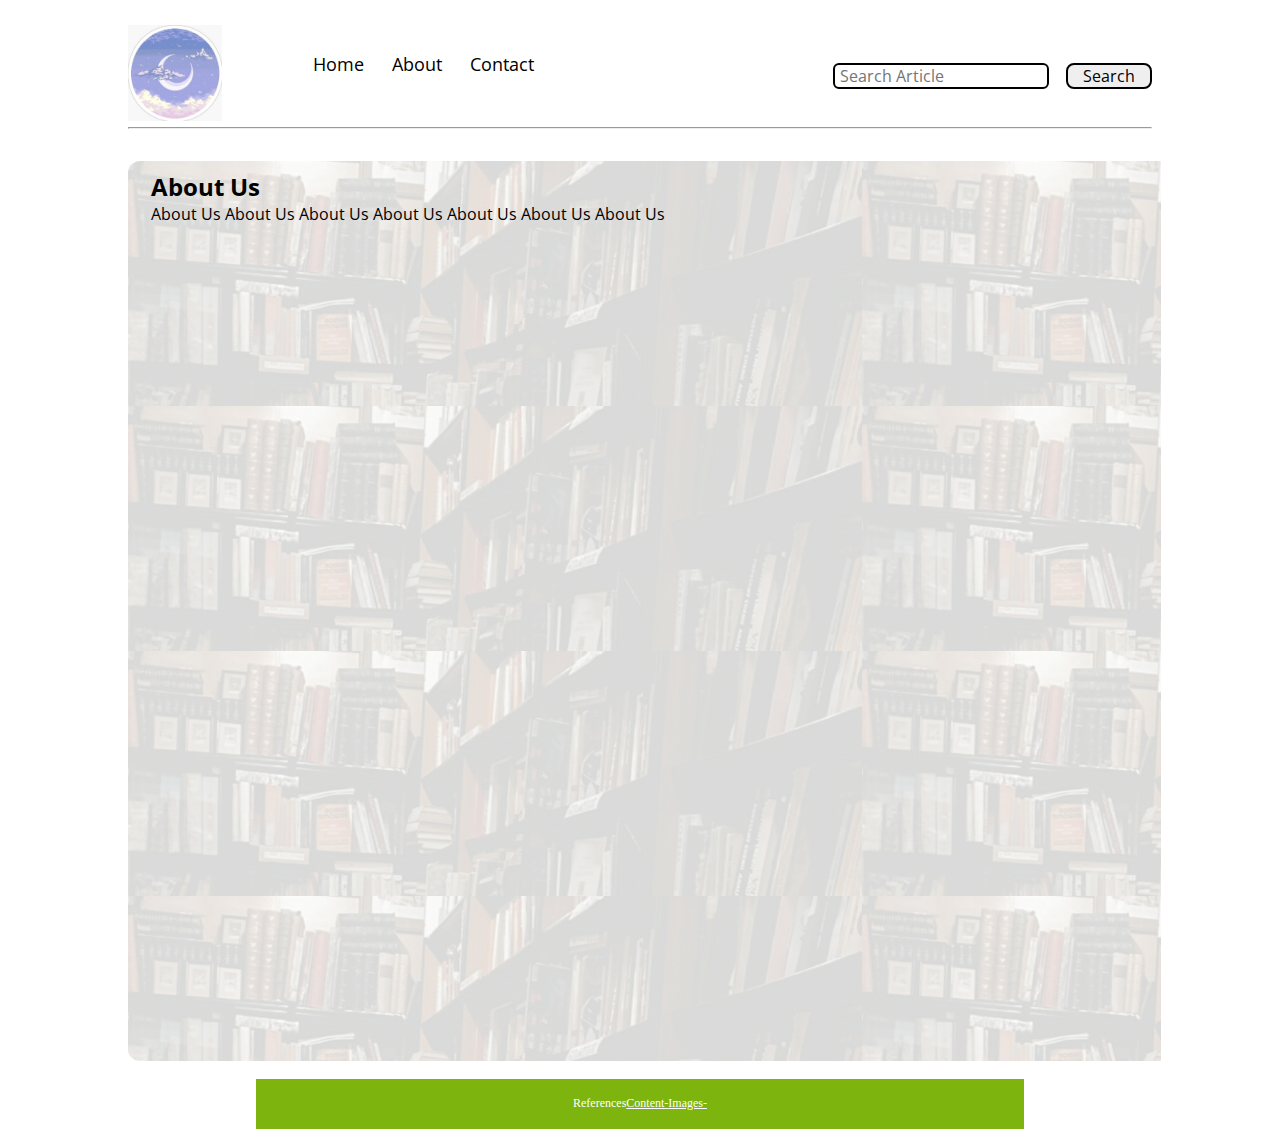
==== about.html @ c4ef7b3c "Initial Version" ====
<!DOCTYPE html>
<html lang="en">
<head>
    <meta charset="UTF-8">
    <meta http-equiv="X-UA-Compatible" content="IE=edge">
    <meta name="viewport" content="width=device-width, initial-scale=1.0">
    <link rel="stylesheet" href="css/utils.css">
    <link rel="stylesheet" href="css/style.css">
    <link rel="stylesheet" href="css/about.css">
    <link rel="stylesheet" href="css/mobile.css">
    <title>Blog Website</title>
</head>
<body>
    <nav class="navigation max-width-1 m-auto">
        <div class="nav-left"> 
            <a href="/">
            <span> <img src="image/moon.jpg" width="94px" alt="logo">
            </span> </a>
            <ul>
                <li><a href="/">Home</a></li>
                <li><a href="/about.html">About</a></li>
                <li><a href="/contact.html">Contact</a></li>
            </ul>
        </div>
        <div class="nav-right">
            <form action="/search.html" method="get">
                <input class="form-input" type="text" name="query" placeholder="Search Article">
                <button class="btn">Search</button>
            </form>
        </div>
    </nav>
    <div class="max-width-1 m-auto"> <hr> </div>
    <div class="about-content font1 max-width-1 m-auto">
        <div class="max-width-1 m-auto mx-1">
            <h2>About Us</h2> 
            <div class="about-info">
                <p>About Us About Us About Us About Us About Us About Us About Us </p>
            </div>
        </div>
    </div>
    <div class="footer max-width-2 m-auto">
        <p>References</p> <a href="https://www.thecreativemuggle.com/best-books-book-clubs-2021/">Content-</a><br>
        <a href="https://in.pinterest.com">Images-</a>
    </div>
</body>
</html>
---- css/utils.css ----
@import url('https://fonts.googleapis.com/css2?family=Open+Sans&display=swap');
@import url('https://fonts.googleapis.com/css2?family=Open+Sans&family=Raleway:wght@300&display=swap');
:root{
    --main-bg-color: rgb(125, 180, 13);
    --font1: 'Open Sans', sans-serif;
    --font2: 'Open Sans', sans-serif;
}
.center{
    text-align: center;
}
.font1{
    font-family: var(--font1);
}
.font2{
    font-family: var(--font2);
}
.max-width-1{
    max-width: 80vw;
}
.max-width-2{
    max-width: 60vw;
}
.m-auto{
    margin:auto;
}
.mx-1{
    margin-left: 23px;
    margin-right: 23px;
}
.my-2{
    margin-top: 32px;
    margin-bottom: 32px;
}
.btn{
    padding: 0 15px;
    border: 2px solid black;
    border-radius: 8px;
    font-family: var(--font1);
    font-size: 16px;
    cursor: pointer;
    transition: all 0.3s ease-in-out;
}
.btn:hover{
    color: white;
    background-color: var(--main-bg-color);
}
.form-input{
    padding: 0 5px;
    font-size: 16px;
    border: 2px solid black;
    border-radius: 6px;
    margin: 0 13px;
    font-family: var(--font1);
}
.form-box input,textarea{
    width: 52vw;
    padding: 0px 6px;
    margin: 7px 0;
    font-size: 18px;
    font-family: var(--font1);
    border: 2px solid var(--main-bg-color);
    border-radius: 5px;
}
---- css/style.css ----
*{
    margin: 0;
    padding: 0;
}
.navigation{
    margin-top: 25px;
    font-family: var(--font1);
    /*height: 74px;*/
    /*background-color: antiquewhite;*/ /*he removed it*/
    display: flex;
    justify-content: space-between;
    align-items: center;
}
.nav-left{
    font-size: 20px;
    display: flex;
}
.nav-left ul{
    display: flex;
    align-items: center;
    margin: 0 77px;
    font-size: 18px;
    padding-bottom: 23px;
}
.nav-left ul li{
    list-style: none;
    margin: 0 14px;
    font-family: var(--font2);
}
.nav-left ul li a{
    text-decoration: none;
    color: black;
    transition: all 0.2s ease-in-out;
}
.nav-left ul li a:hover{
    color: white;
    background-color: var(--main-bg-color);
}
.content{
    height: 360px;
    /*background-color: rgb(47, 156, 224);*/
    display: flex;
    margin-top: 32px;
    padding: 10px;
    position: relative;
}
.content::after{
    content: "";
    background-image: url("../image/banner.jpg");
    position: absolute;
    width: 100%;
    height: inherit;
    opacity: 0.15;
    border-radius: 12px;
}
.content-left{
    font-family: var(--font1);
    /*width: 50%;*/
    display: flex;
    flex-direction: column;
    justify-content: center;
    padding: 40px;
    z-index: 1;
}
.content-right{
    /*width: 50%;*/
    display: flex;
    align-items: center;
    justify-content: center;
}
.content-right img{
    height: 300px;
    border: 2px solid black;
    border-radius: 300px;
    margin: 20px;
}
.home-articles{
    padding: 12px;
    /*background-color: rgb(247, 187, 243,0.5);*/
    /*margin-top: 23px;*/
    position: relative;
}
.year-box{
    position: absolute;
    width: 234px;
    height: 255px;
    background-color: aquamarine;
    right: 419px;
    top: 100px;
}
.year-box div{
    margin: 12px 0px;
    font-size: 18px;
}
.home-article{
    display: flex;
    margin: 25px;
}
.article-img{       /*not worked, defined directed in index.html*/
    width: "300px" ;
}
.home-article-content{
    align-self: center;
    padding: 25px;
}
.home-article-content a{
    text-decoration: none;
    color: black;
}
.footer{
    height: 50px;
    background-color: var(--main-bg-color);
    display: flex;
    align-items: center;
    justify-content: center;
    color: white;
    font-size: 12px;
}
.footer a{
    color: white;
}
---- css/about.css ----
.about-content{  
    height: 100vh;
    margin-top: 32px;
    padding: 9px;
    position: relative; 
    overflow: hidden;
}
.about-content::after {
    content: "";
    background-image: url("../image/banner.jpg");
    position: absolute;
    top:0;
    width: 100%;
    height: inherit;
    opacity: 0.15;
    border-radius: 12px;
    z-index: -1;
}
---- css/mobile.css ----
@media screen and (max-width: 1200px) {
.navigation {
    flex-direction: column;
    margin-bottom: 23px;
}
.nav-left {
    flex-direction: column;
    text-align: center;
}
.content-right {
    display: none;
}
.home-article {
    flex-direction: column;
}

.home-article-img {
    text-align: center;
}
.year-box {
    top: 25px;
    left: 60vw;
    font-size: 11px;
    display: flex;
}
.year-box div {
    padding: 0 3px;
    margin: 0;
}
.home-article img {
    width: 70vw;
}
.form-input {
    width: 50%;
}
.form-box input,
    textarea {
    width: 66vw;
}
.row {
    flex-direction: column;
}
.social {
    padding: 0;
}
.post-img {
    height: auto;
}
.adjust-year {
    position: static;
    height: auto;
    padding: 12px 0px;
    display: flex;
    justify-content: flex-end;
    width: 100%;
}
}
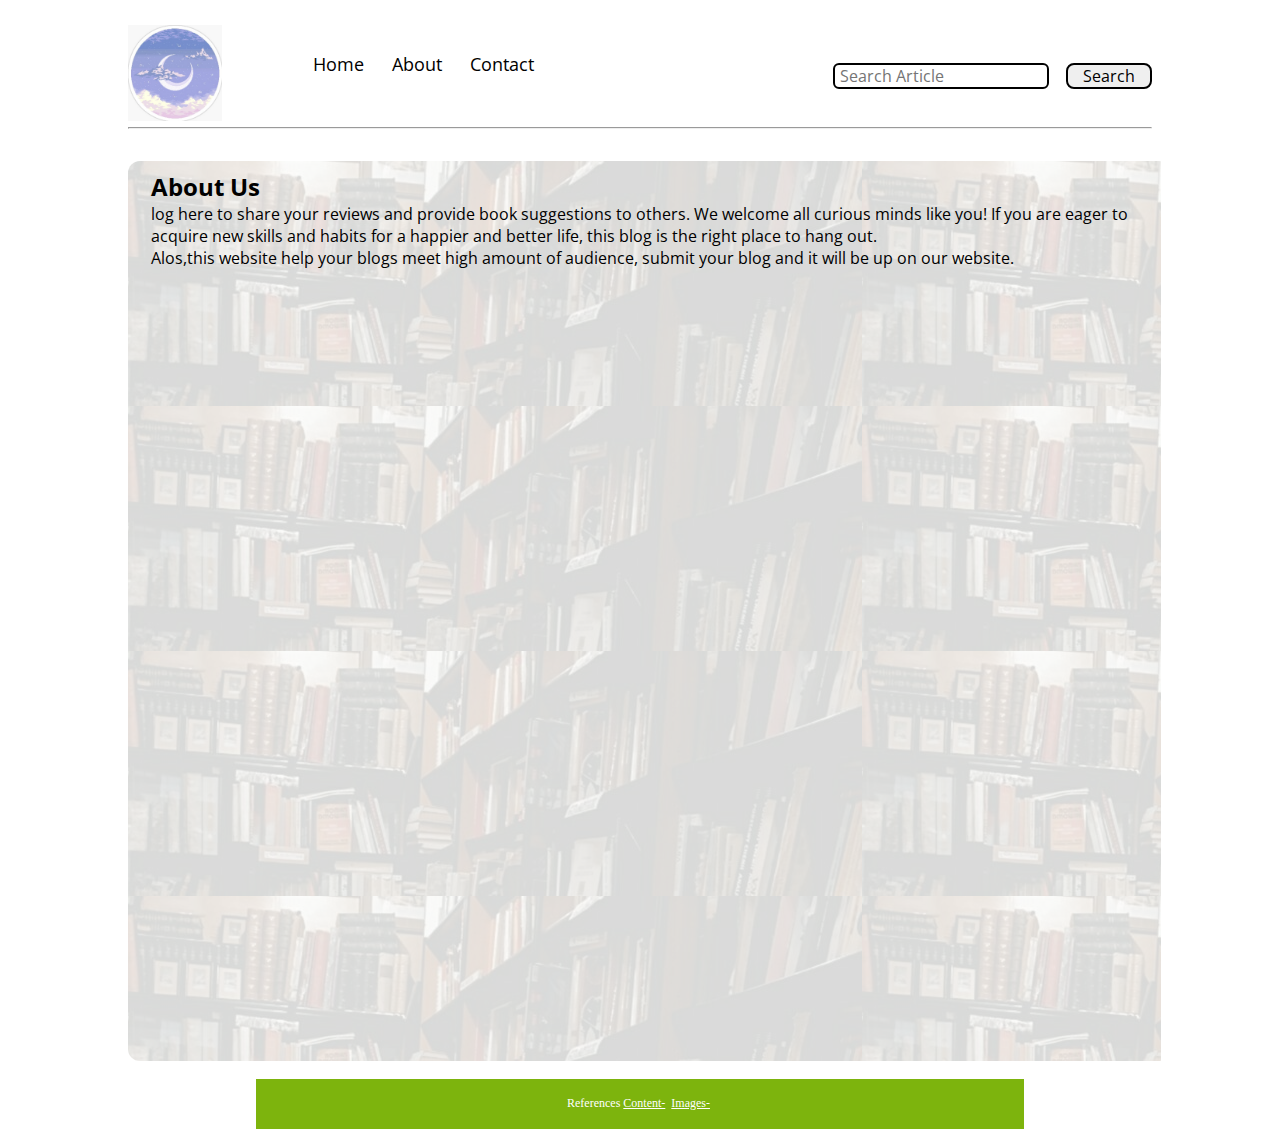
==== commit 4c5de48a: "Update about.html" ====
--- a/about.html
+++ b/about.html
@@ -18,12 +18,12 @@
             </span> </a>
             <ul>
                 <li><a href="/">Home</a></li>
-                <li><a href="/about.html">About</a></li>
-                <li><a href="/contact.html">Contact</a></li>
+                <li><a href="about.html">About</a></li>
+                <li><a href="contact.html">Contact</a></li>
             </ul>
         </div>
         <div class="nav-right">
-            <form action="/search.html" method="get">
+            <form action="search.html" method="get">
                 <input class="form-input" type="text" name="query" placeholder="Search Article">
                 <button class="btn">Search</button>
             </form>
@@ -34,13 +34,15 @@
         <div class="max-width-1 m-auto mx-1">
             <h2>About Us</h2> 
             <div class="about-info">
-                <p>About Us About Us About Us About Us About Us About Us About Us </p>
+                <p>log here to share your reviews and provide book suggestions to others. We welcome all curious minds like you! If you are eager 
+                    to acquire new skills and habits for a happier and better life, this blog is the right place to hang out.</p>
+            <p>Alos,this website help your blogs meet high amount of audience, submit your blog and it will be up on our website. </p>
             </div>
         </div>
     </div>
     <div class="footer max-width-2 m-auto">
-        <p>References</p> <a href="https://www.thecreativemuggle.com/best-books-book-clubs-2021/">Content-</a><br>
-        <a href="https://in.pinterest.com">Images-</a>
+        <p>References</p> <a href="https://www.thecreativemuggle.com/best-books-book-clubs-2021/" target="_blank">Content-</a>
+        <a href="https://in.pinterest.com" target="_blank">Images-</a>
     </div>
 </body>
-</html>+</html>
--- a/css/style.css
+++ b/css/style.css
@@ -118,4 +118,5 @@
 }
 .footer a{
     color: white;
+    margin: 3px;
 }
